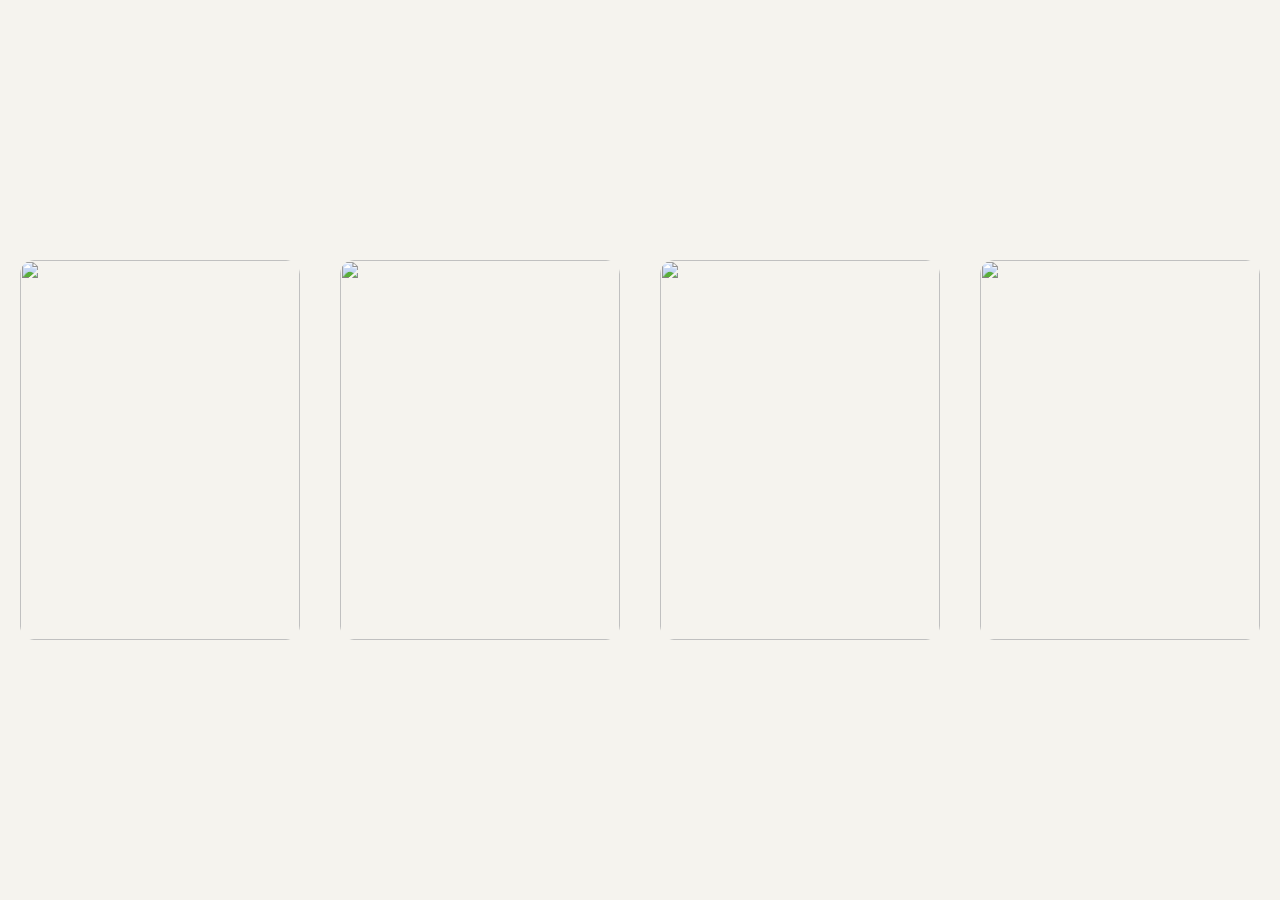
==== index.html @ 6d308ffd "Add files via upload" ====
<!DOCTYPE html>
<html lang="en">
<head>
  <meta charset="UTF-8">
  <title>Card Hover Transform</title>
    <link rel="stylesheet" href="https://cdnjs.cloudflare.com/ajax/libs/font-awesome/7.0.1/css/all.min.css" integrity="sha512-2SwdPD6INVrV/lHTZbO2nodKhrnDdJK9/kg2XD1r9uGqPo1cUbujc+IYdlYdEErWNu69gVcYgdxlmVmzTWnetw==" crossorigin="anonymous" referrerpolicy="no-referrer" />
  <link rel="stylesheet" href="style.css">
</head>
<body>

  <div class="cards-container">

    <div class="card">
      <div class="img-box">
        <img src="/images/image1.jpg" alt="">
      </div>

      <div class="content">
        <h3>Dewey Bruen</h3>
        <p>Founder</p>

        <div class="icons">
          <a href="#"><i class="fa-brands fa-facebook"></i></a>
          <a href="#"><i class="fa-brands fa-square-instagram"></i></a>
          <a href="#"><i class="fa-brands fa-square-linkedin"></i></a>
          <a href="#"><i class="fa-brands fa-x-twitter"></i></a>
        </div>
      </div>
    </div>

    <div class="card">
      <div class="img-box">
        <img src="/images/image2.jpg" alt="">
      </div>

      <div class="content">
        <h3>Shannon Ó Conner</h3>
        <p>Co Founder</p>

        <div class="icons">
          <a href="#"><i class="fa-brands fa-facebook"></i></a>
          <a href="#"><i class="fa-brands fa-square-instagram"></i></a>
          <a href="#"><i class="fa-brands fa-square-linkedin"></i></a>
          <a href="#"><i class="fa-brands fa-x-twitter"></i></a>
        </div>
      </div>
    </div>

    <div class="card">
      <div class="img-box">
        <img src="/images/image3.jpg" alt="">
      </div>

      <div class="content">
        <h3>Amber Zulauf</h3>
        <p>UX Designer</p>

        <div class="icons">
          <a href="#"><i class="fa-brands fa-facebook"></i></a>
          <a href="#"><i class="fa-brands fa-square-instagram"></i></a>
          <a href="#"><i class="fa-brands fa-square-linkedin"></i></a>
          <a href="#"><i class="fa-brands fa-x-twitter"></i></a>
        </div>
      </div>
    </div>

    <div class="card">
      <div class="img-box">
        <img src="/images/image4.jpg" alt="">
      </div>

      <div class="content">
        <h3>Kenny Cassin</h3>
        <p>UI Designer</p>

        <div class="icons">
          <a href="#"><i class="fa-brands fa-facebook"></i></a>
          <a href="#"><i class="fa-brands fa-square-instagram"></i></a>
          <a href="#"><i class="fa-brands fa-square-linkedin"></i></a>
          <a href="#"><i class="fa-brands fa-x-twitter"></i></a>
        </div>
      </div>
    </div>

  </div>

</body>
</html>
---- style.css ----
* {
  margin: 0;
  padding: 0;
  box-sizing: border-box;
}


body {
  min-height: 100vh;
  background: #f5f3ee;
  display: flex;
  justify-content: center;
  align-items: center;
}


.cards-container {
  display: flex;
  gap: 40px;
}


.card {
  width: 280px;
  height: 380px;
  border-radius: 14px;
  background: transparent;
  position: relative;
  overflow: hidden; 
  cursor: pointer;
  transition: background 0.4s ease;
}

.card:hover {
  background: #faf7c0;
}
.icons a {
  color: #000;          
  text-decoration: none;
  font-size: 22px;
  transition: 0.3s ease;
}
.icons {
  display: flex;
  justify-content: center;
  gap: 18px;   
}

.img-box {
  position: absolute;
  inset: 0; 
  transition: 0.5s ease;
}

.img-box img {
  width: 100%;
  height: 100%;
  object-fit: cover;
  object-position: center top;
  border-radius: 14px;
}
.content {
  position: absolute;
  bottom: 25px;
  left: 0;
  right: 0;
  text-align: center;
  opacity: 0;
  transform: translateY(15px);
  transition: 0.4s ease;
}

.content h3 {
  font-size: 16px;
}

.content p {
  font-size: 14px;
  color: #555;
  margin: 6px 0 14px;
}
.card:hover .img-box {
  transform:
    scale(0.65)          
    translateY(-20%);   
}

.card:hover .content {
  opacity: 1;
  transform: translateY(0);
}
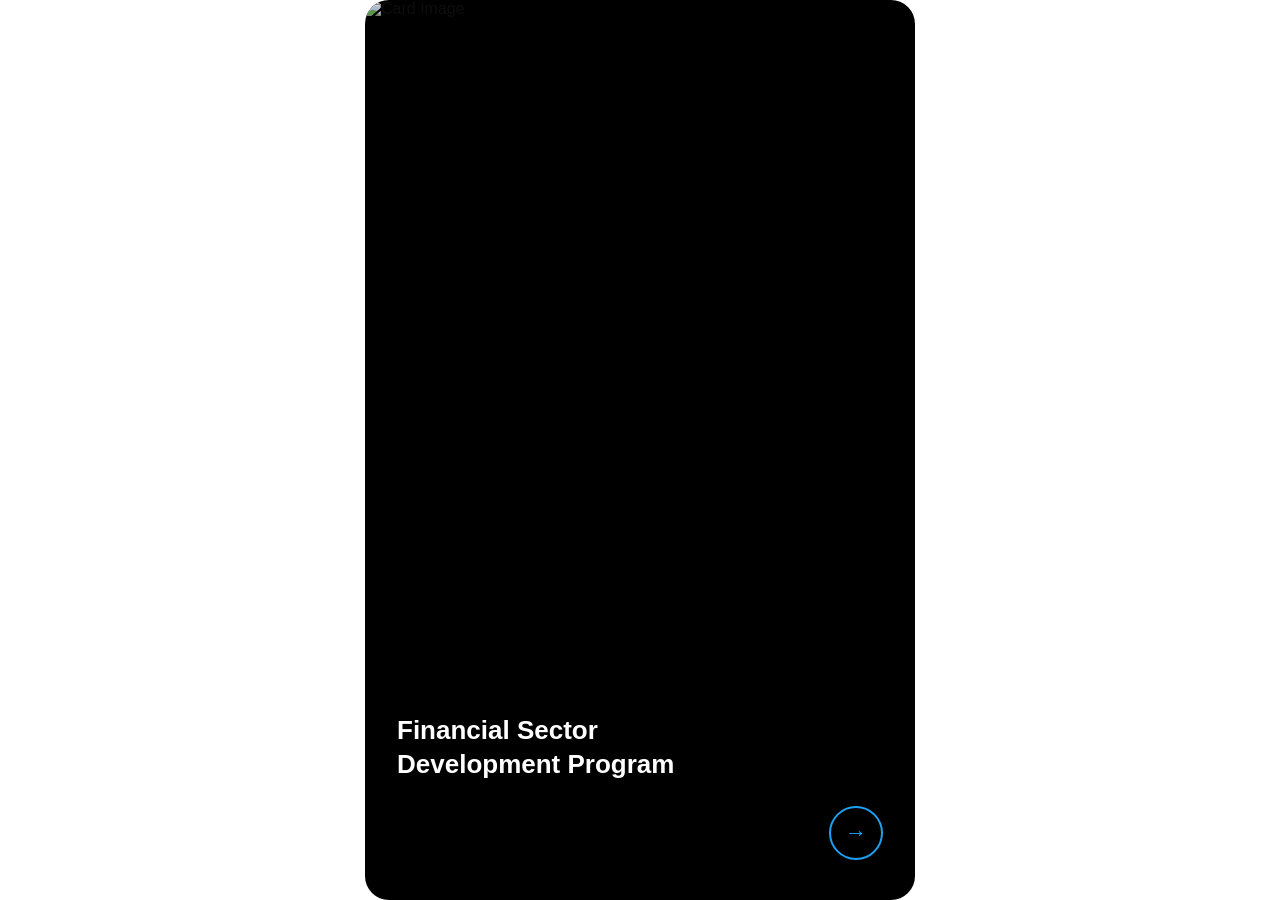
==== commit 2076881b: "Add files via upload" ====
--- a/index.html
+++ b/index.html
@@ -1,88 +1,61 @@
-<!DOCTYPE html>
-<html lang="en">
-<head>
-  <meta charset="UTF-8">
-  <title>Card Hover Transform</title>
-    <link rel="stylesheet" href="https://cdnjs.cloudflare.com/ajax/libs/font-awesome/7.0.1/css/all.min.css" integrity="sha512-2SwdPD6INVrV/lHTZbO2nodKhrnDdJK9/kg2XD1r9uGqPo1cUbujc+IYdlYdEErWNu69gVcYgdxlmVmzTWnetw==" crossorigin="anonymous" referrerpolicy="no-referrer" />
-  <link rel="stylesheet" href="style.css">
-</head>
-<body>
+<!DOCTYPE html>  
+<html lang="en">  
+<head>  
+  <meta charset="UTF-8">  
+  <title>Flip Card Task</title>    <!-- ربط ملف الـ CSS -->    <link rel="stylesheet" href="style.css">  
+</head>  
+<body>  
+<div class="page-bg">  
+<div class="card-wrapper">  
 
-  <div class="cards-container">
+<input type="checkbox" id="flip" hidden>  
+<div class="card">  
 
-    <div class="card">
-      <div class="img-box">
-        <img src="/images/image1.jpg" alt="">
-      </div>
+<!-- ================= FRONT ================= -->  
+<div class="card-face card-front">  
+ <img src="/image/front.jpg"alt="Card Image" class="card-image"  >  
+  <div class="front-content">  
+    <h2>  
+  Financial Sector <br>  
+  Development Program  
+   </h2>  
 
-      <div class="content">
-        <h3>Dewey Bruen</h3>
-        <p>Founder</p>
+    <label for="flip" class="arrow-btn">  
+          →  
+     </label>  
+  </div>  
+</div>  
 
-        <div class="icons">
-          <a href="#"><i class="fa-brands fa-facebook"></i></a>
-          <a href="#"><i class="fa-brands fa-square-instagram"></i></a>
-          <a href="#"><i class="fa-brands fa-square-linkedin"></i></a>
-          <a href="#"><i class="fa-brands fa-x-twitter"></i></a>
-        </div>
-      </div>
-    </div>
+<!-- ================= BACK ================= -->  
+  <div class="card-face card-back">  
 
-    <div class="card">
-      <div class="img-box">
-        <img src="/images/image2.jpg" alt="">
-      </div>
+      <!-- logo -->  
+<img src="/image/icon.png"alt="Logo"class="logo"  >  
+ <h2>  
+  Financial Sector <br>  
+  Development Program  
+  </h2>  
 
-      <div class="content">
-        <h3>Shannon Ó Conner</h3>
-        <p>Co Founder</p>
+  <p>  
+    The Program aims to develop a diversified and effective  
+    financial sector to support the development of the  
+    Saudi Arabia's economy.  
+  </p>  
 
-        <div class="icons">
-          <a href="#"><i class="fa-brands fa-facebook"></i></a>
-          <a href="#"><i class="fa-brands fa-square-instagram"></i></a>
-          <a href="#"><i class="fa-brands fa-square-linkedin"></i></a>
-          <a href="#"><i class="fa-brands fa-x-twitter"></i></a>
-        </div>
-      </div>
-    </div>
+  <div class="back-footer">  
+    <span>Read More</span>  
 
-    <div class="card">
-      <div class="img-box">
-        <img src="/images/image3.jpg" alt="">
-      </div>
+      <label for="flip" class="arrow-btn">  
+          ←  
+      </label>  
+  </div>  
 
-      <div class="content">
-        <h3>Amber Zulauf</h3>
-        <p>UX Designer</p>
+  </div>  
 
-        <div class="icons">
-          <a href="#"><i class="fa-brands fa-facebook"></i></a>
-          <a href="#"><i class="fa-brands fa-square-instagram"></i></a>
-          <a href="#"><i class="fa-brands fa-square-linkedin"></i></a>
-          <a href="#"><i class="fa-brands fa-x-twitter"></i></a>
-        </div>
-      </div>
-    </div>
+</div>  
+</div>
+</div>
 
-    <div class="card">
-      <div class="img-box">
-        <img src="/images/image4.jpg" alt="">
-      </div>
+</body> 
 
-      <div class="content">
-        <h3>Kenny Cassin</h3>
-        <p>UI Designer</p>
-
-        <div class="icons">
-          <a href="#"><i class="fa-brands fa-facebook"></i></a>
-          <a href="#"><i class="fa-brands fa-square-instagram"></i></a>
-          <a href="#"><i class="fa-brands fa-square-linkedin"></i></a>
-          <a href="#"><i class="fa-brands fa-x-twitter"></i></a>
-        </div>
-      </div>
-    </div>
-
-  </div>
-
-</body>
 </html>
--- a/style.css
+++ b/style.css
@@ -2,90 +2,157 @@
   margin: 0;
   padding: 0;
   box-sizing: border-box;
+  font-family: Arial, sans-serif;
 }
 
-
-body {
+/*background image*/
+.page-bg {
   min-height: 100vh;
-  background: #f5f3ee;
+  background-image: url("/image/background.jpg"); 
+  background-size: cover;
+  background-position: center;
   display: flex;
   justify-content: center;
   align-items: center;
 }
 
+/* place the card */
+.card-wrapper {
+  perspective: 1400px;
+}
 
-.cards-container {
+/* card*/
+.card {
+  width: 550px;          
+  height: 900px;
+  position: relative;
+  transform-style: preserve-3d;
+  transition: transform 0.8s ease;
+}
+
+/*Press the arrow */
+#flip:checked ~ .card {
+  transform: rotateY(180deg);
+}
+
+/* card faces */
+.card-face {
+  position: absolute;
+  inset: 0;
+  width: 100%;
+  height: 100%;
+  border-radius: 24px;
+  overflow: hidden;
+  backface-visibility: hidden;
+}
+
+/* ================= FRONT ================= */
+.card-front {
+  background: #000;
+}
+.card-front::after {
+  content: "";
+  position: none;
+  inset: 0;
+  background: rgba(0, 0, 0, 0.35);
+}
+
+/*image */
+.card-image {
+  display: block;
+  width: 100%;
+  height: 100%;
+  object-fit: cover;
+  filter: brightness(0.9) contrast(0.9) saturate(0.85);
+}
+
+/* content */
+.front-content {
+  position: absolute;
+  bottom: 40px;
+  left: 32px;
+  right: 32px;
+  color: #fff;
+}
+
+.front-content h2 {
+  font-size: 26px;
+  line-height: 1.3;
+  margin-bottom: 24px;
+}
+
+/* arrow_button */
+.arrow-btn {
+  width: 54px;
+  height: 54px;
+  border: 2px solid #1da1f2;
+  border-radius: 50%;
   display: flex;
-  gap: 40px;
+  align-items: center;
+  justify-content: center;
+  color: #1da1f2;
+  font-size: 22px;
+  cursor: pointer;
+  transition: 0.4s ease;
+  position: relative;
 }
 
 
-.card {
-  width: 280px;
-  height: 380px;
-  border-radius: 14px;
-  background: transparent;
-  position: relative;
-  overflow: hidden; 
-  cursor: pointer;
-  transition: background 0.4s ease;
+.front-content .arrow-btn {
+  margin-left: auto;
 }
 
-.card:hover {
-  background: #faf7c0;
-}
-.icons a {
-  color: #000;          
-  text-decoration: none;
-  font-size: 22px;
-  transition: 0.3s ease;
-}
-.icons {
-  display: flex;
-  justify-content: center;
-  gap: 18px;   
+/* expansion */
+.arrow-btn:hover {
+  width: 80px;
+  border-radius: 30px;
 }
 
-.img-box {
-  position: absolute;
-  inset: 0; 
-  transition: 0.5s ease;
+/* ================= BACK ================= */
+.card-back {
+  background: #fff;
+  transform: rotateY(180deg);
+  padding: 40px 32px;
+  display: flex;
+  flex-direction: column;
 }
 
-.img-box img {
-  width: 100%;
-  height: 100%;
-  object-fit: cover;
-  object-position: center top;
-  border-radius: 14px;
-}
-.content {
-  position: absolute;
-  bottom: 25px;
-  left: 0;
-  right: 0;
-  text-align: center;
-  opacity: 0;
-  transform: translateY(15px);
-  transition: 0.4s ease;
+
+/* logo */
+.logo {
+  width: 60px;
+  margin-bottom: 20px;
 }
 
-.content h3 {
+/* title back*/
+.card-back h2 {
+  font-size: 26px;
+  color: #0b2545;
+  margin-bottom: 16px;
+}
+
+/*text*/
+.card-back p {
+  font-size: 15px;
+  color: #555;
+  line-height: 1.6;
+  flex-grow: 1;
+}
+
+.back-footer {
+  display: flex;
+  align-items: center;
+  justify-content: space-between;
+}
+
+/* Read more */
+.back-footer span {
+  color: #1da1f2;
   font-size: 16px;
 }
 
-.content p {
-  font-size: 14px;
-  color: #555;
-  margin: 6px 0 14px;
+/*back arrow */
+.card-back .arrow-btn {
+  border-color: #1da1f2;
+  color: #1da1f2;
 }
-.card:hover .img-box {
-  transform:
-    scale(0.65)          
-    translateY(-20%);   
-}
-
-.card:hover .content {
-  opacity: 1;
-  transform: translateY(0);
-}
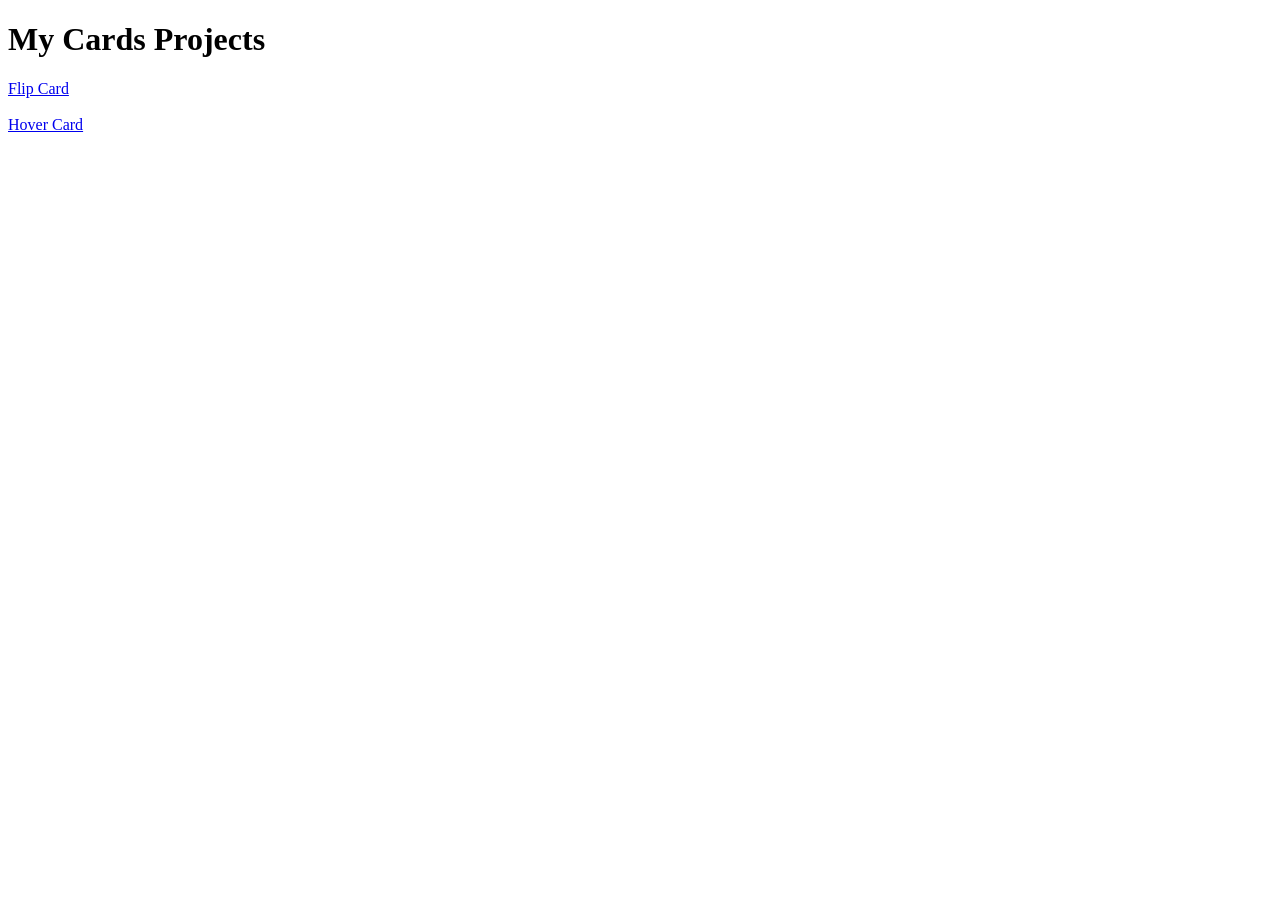
==== commit 531ace06: "Add initial index.html for Cards UI project" ====
--- a/index.html
+++ b/index.html
@@ -1,61 +1,15 @@
-<!DOCTYPE html>  
-<html lang="en">  
-<head>  
-  <meta charset="UTF-8">  
-  <title>Flip Card Task</title>    <!-- ربط ملف الـ CSS -->    <link rel="stylesheet" href="style.css">  
-</head>  
-<body>  
-<div class="page-bg">  
-<div class="card-wrapper">  
+<!DOCTYPE html>
+<html>
+<head>
+  <title>Cards UI</title>
+</head>
+<body>
+  <h1>My Cards Projects</h1>
 
-<input type="checkbox" id="flip" hidden>  
-<div class="card">  
+  <a href="flip-card/index.html">Flip Card</a>
+  <br><br>
 
-<!-- ================= FRONT ================= -->  
-<div class="card-face card-front">  
- <img src="/image/front.jpg"alt="Card Image" class="card-image"  >  
-  <div class="front-content">  
-    <h2>  
-  Financial Sector <br>  
-  Development Program  
-   </h2>  
+  <a href="hover-card/index.html">Hover Card</a>
 
-    <label for="flip" class="arrow-btn">  
-          →  
-     </label>  
-  </div>  
-</div>  
-
-<!-- ================= BACK ================= -->  
-  <div class="card-face card-back">  
-
-      <!-- logo -->  
-<img src="/image/icon.png"alt="Logo"class="logo"  >  
- <h2>  
-  Financial Sector <br>  
-  Development Program  
-  </h2>  
-
-  <p>  
-    The Program aims to develop a diversified and effective  
-    financial sector to support the development of the  
-    Saudi Arabia's economy.  
-  </p>  
-
-  <div class="back-footer">  
-    <span>Read More</span>  
-
-      <label for="flip" class="arrow-btn">  
-          ←  
-      </label>  
-  </div>  
-
-  </div>  
-
-</div>  
-</div>
-</div>
-
-</body> 
-
-</html>+</body>
+</html>
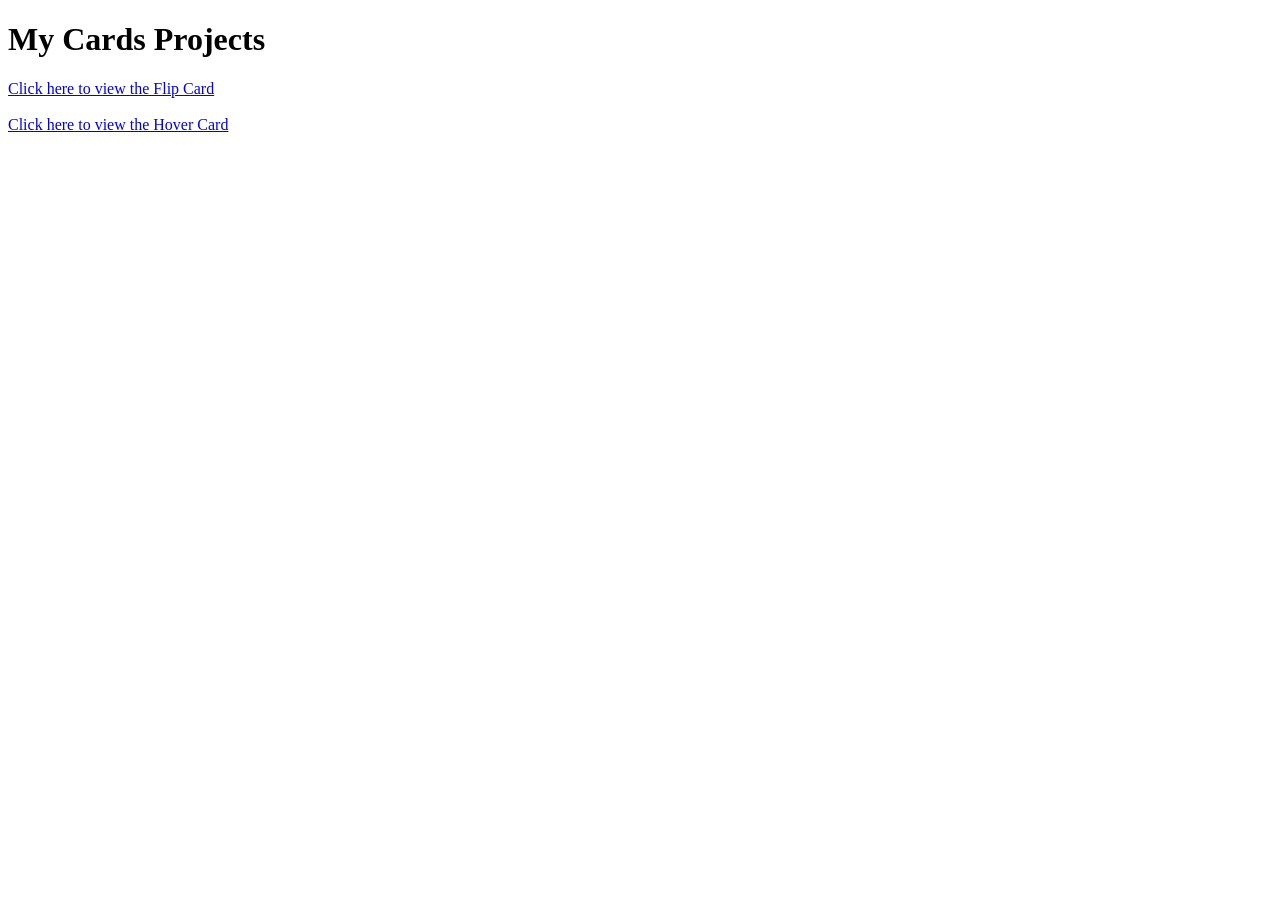
==== commit ec577241: "Update links to provide clearer descriptions" ====
--- a/index.html
+++ b/index.html
@@ -6,10 +6,10 @@
 <body>
   <h1>My Cards Projects</h1>
 
-  <a href="flip-card/index.html">Flip Card</a>
+  <a href="flip-card/index.html">Click here to view the Flip Card</a>
   <br><br>
 
-  <a href="hover-card/index.html">Hover Card</a>
+  <a href="hover-card/index.html">Click here to view the Hover Card</a>
 
 </body>
 </html>
